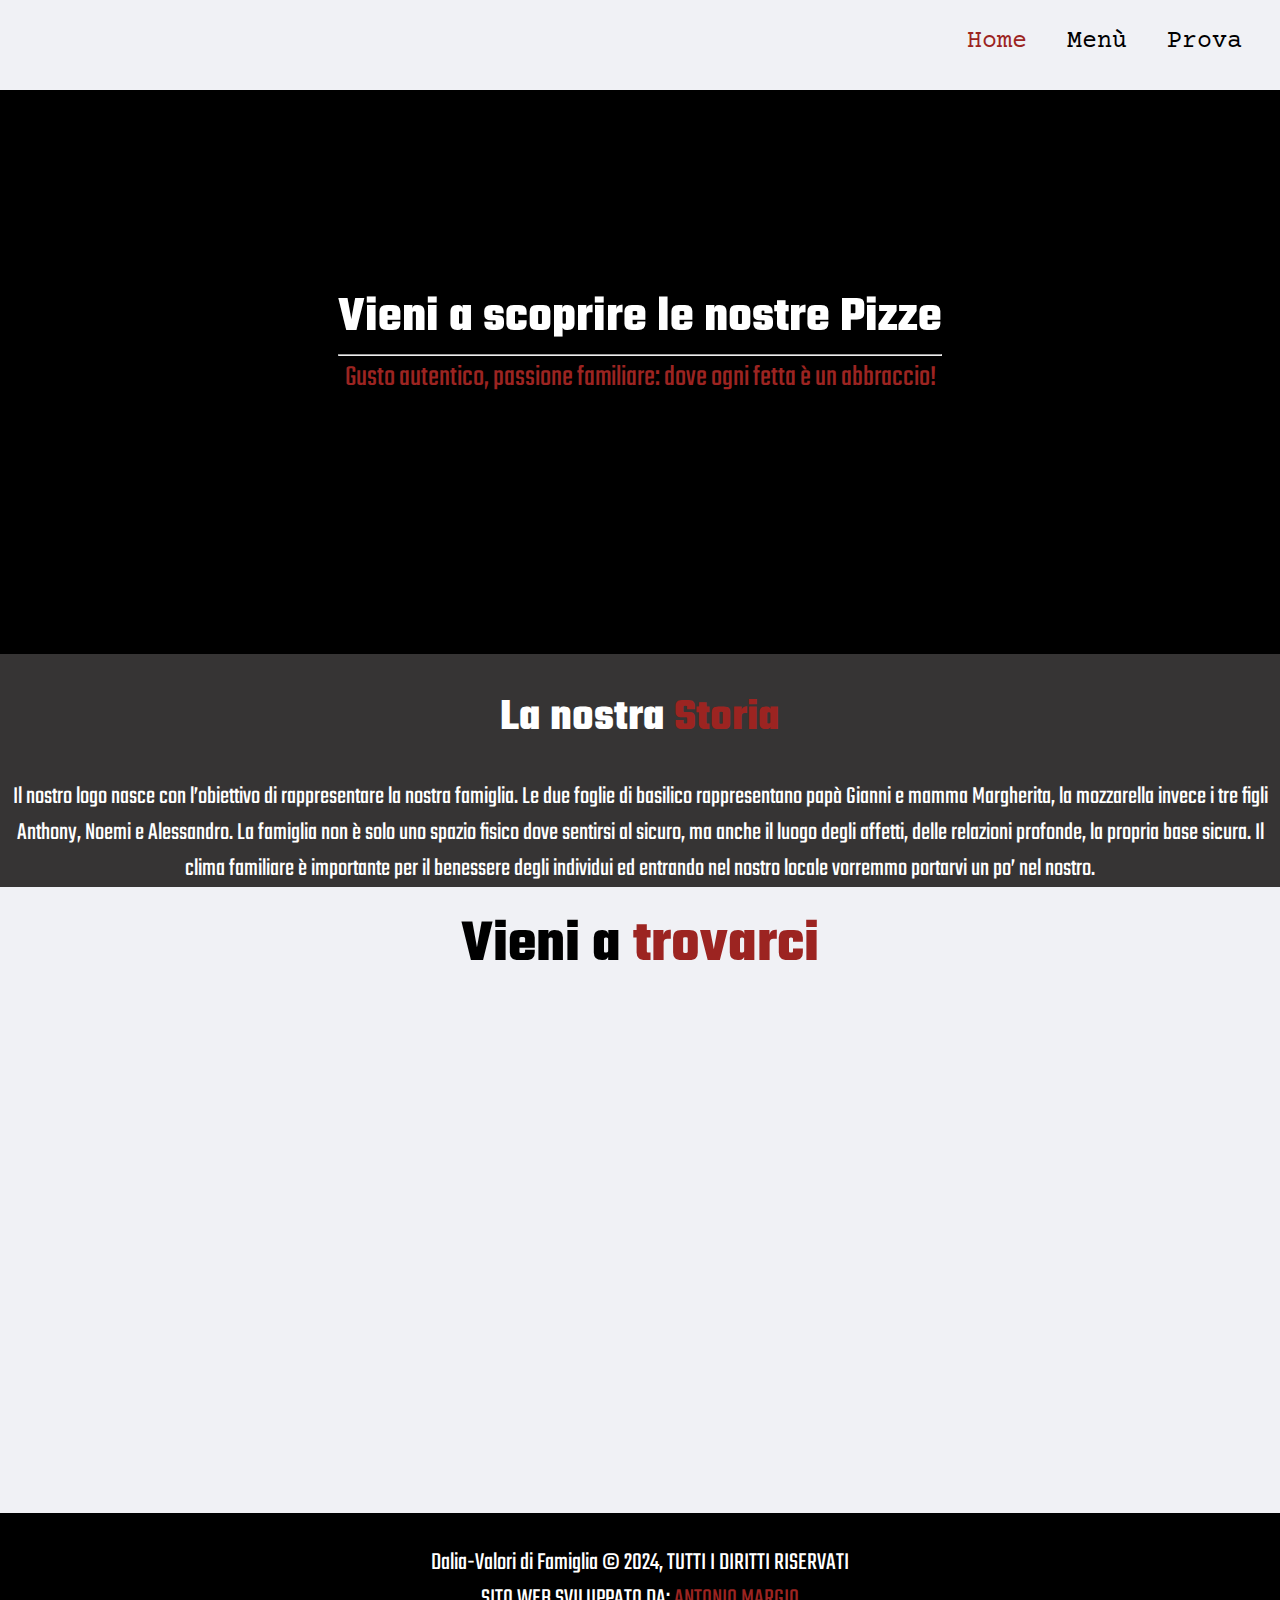
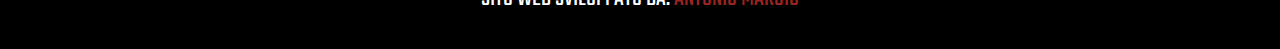
==== index.html @ 7ad46b2c "add logo storia" ====
<!DOCTYPE html>
<html lang="en">
<head>
    <meta charset="UTF-8">
    <meta name="viewport" content="width=device-width, initial-scale=1.0">
    <link rel="stylesheet" href="style.css">
    <link rel="stylesheet" media="screen and (max-width:800px)" href="style_mobile.css">
    <title>Pizzeria Dalia | Home</title>
    <link rel="preconnect" href="https://fonts.googleapis.com">
    <link rel="preconnect" href="https://fonts.gstatic.com" crossorigin>
    <link href="https://fonts.googleapis.com/css2?family=Courier+Prime:ital,wght@0,400;0,700;1,400;1,700&display=swap" rel="stylesheet">
    <link rel="shortcut icon" href="./img/logo.png" type="image/x-icon">
    <link rel="preconnect" href="https://fonts.googleapis.com">
    <link rel="preconnect" href="https://fonts.gstatic.com" crossorigin>
    <link href="https://fonts.googleapis.com/css2?family=Courier+Prime:ital,wght@0,400;0,700;1,400;1,700&family=Teko:wght@300..700&display=swap" rel="stylesheet">
    <script src="https://kit.fontawesome.com/3a13a0f4da.js" crossorigin="anonymous"></script>
</head>
<body>
    <header>
        <nav>
            <input type="checkbox" id="check">
            <label for="check" class="checkbtn">
              <i class="fas fa-bars"></i> 
            </label>
            <label class="logo">
                <img src="./img/logo_scritta.png" alt="">
            </label>    
            <ul>
              <li><a href="index.html" class="current">Home</a></li>
              <li><a href="menu.html">Menù</a></li>
              <li><a href="contact.html">Prova</a></li>
            </ul>
          </nav>
    </header>

    <section id="presentation">
        <div class="container">
            <h1>Vieni a scoprire le nostre Pizze</h1>
            <hr>
            <p>Gusto autentico, passione familiare: dove ogni fetta è un abbraccio!</p>
        </div>
    </section>

    <section id="info">
        <div class="container">
            <div class="sx">
                <img src="./img/pizza_background.png" alt="">
            </div>
            <div class="dx">
                <h2>La nostra <span class="color">Storia</span></h2>
                <br>
                <p>Il nostro logo nasce con l’obiettivo di rappresentare la nostra famiglia. Le due foglie di basilico rappresentano papà Gianni e mamma Margherita, la mozzarella invece i tre figli Anthony, Noemi e Alessandro. La famiglia non è solo uno spazio fisico dove sentirsi al sicuro, ma anche il luogo degli affetti, delle relazioni profonde, la propria base sicura. Il clima familiare è importante per il benessere degli individui ed entrando nel nostro locale vorremmo portarvi un po’ nel nostro.
                </p>
            </div>
        </div>
    </section>

    <section id="maps">
        <div class="title">
            <h2>Vieni a <span class="color">trovarci</span></h2>
        </div>
        <div class="container">
            <iframe src="https://www.google.com/maps/embed?pb=!1m18!1m12!1m3!1d3033.5656618526777!2d14.736297239135588!3d40.900614947662945!2m3!1f0!2f0!3f0!3m2!1i1024!2i768!4f13.1!3m3!1m2!1s0x133bcbd8919220cd%3A0x2e6dda006427a45c!2sDALIA%20-%20VALORI%20DI%20FAMIGLIA!5e0!3m2!1sit!2sit!4v1710931568619!5m2!1sit!2sit"  style="border:0;" allowfullscreen="" loading="lazy" referrerpolicy="no-referrer-when-downgrade">CIAOOOOO</iframe>
        </div>
    </section>

    <footer>
        <div class="foot">
            <p>
                Dalia-Valori di Famiglia © 2024, TUTTI I DIRITTI RISERVATI
            </p>
            <p>SITO WEB SVILUPPATO DA: <span class="color">ANTONIO MARGIO</span></p>
        </div>
    </footer>

</body>
</html>
---- style.css ----
*{
    padding: 0;
    margin: 0;
    font-family: "Teko", sans-serif;
}

body{
    background-color: #000000;
}

.color{
    color: #9c2421;
}

/*Home*/
/*NavBar*/

nav{
    height: 10vh;
    width: 100%;
    background: #F0F1F5;
    font-size: 30px;
}

.logo img{
    padding-top: 1rem;
    padding-left: 0.5rem;
    width: 12rem;
}

.logo img{
    width: 30%;
}

nav ul{
    float: right;
    margin-right: 20px;
}

nav ul li{
    display: inline-block;
    line-height: 80px;
    margin: 0 5px;
}

nav ul li a{
    color: #000000;
    font-size: 25px;
    padding: 7px 13px;
    border-radius: 3px;
    text-decoration: none;
    font-family: "Courier Prime", monospace;
}

a.current,a:hover{
    color: #9c2421;
    transition: 0.2s;
}

.checkbtn{
    font-size: 30px;
    color: #9c2421;
    float: right;
    line-height: 80px;
    margin-right: 40px;
    cursor: pointer;
    display: none;
}

#check{
    display: none;
}

/*Presentazione*/
#presentation {
    height: 20vh;
    padding: 12rem 0;
    color: #ffffff;
    background: url(./img/background_home.jpg) no-repeat center center/cover;
    display: flex;
    justify-content: center;
}

#presentation .container{
    text-align: center;
    font-size: 30px;
    max-width: 50%;
    border-radius: 10px;
}

#presentation .container h1{
    text-shadow: 2px 2px #000000;
    font-size: 50px;
}

#presentation .container p{
   color: #9c2421;
   font-family: "Teko", sans-serif;
   text-shadow: 1px 1px #000000;
}


/*Logo Storia*/

#info .container{
    display: flex;
    color: #ffffff;
}

#info .container .sx img{
    width: 100%;
}

#info .container .dx{
    text-align: center;
    background-color: #363434;
    font-size: 20px;
    padding-top: 2rem;
    width: 100%;
}

#info .container .dx h2{
    font-size: 45px;
}

#info .container .dx p{
    font-size: 25px;
}

/*Mappa*/
#maps{
    background: #F0F1F5;
}

#maps .title{
    padding: 1rem;
    text-align: center;
}

#maps .title h2{
    color: #000000;
    font-size: 60px;
}

#maps .container iframe{
    width:100%;
    height:500px;
    filter: blur(1px);
    transition: 0.2s ease-in;
}

#maps .container iframe:hover{
    filter: blur(0px);
    transition: 0.2s ease-in;
}

/*Menù page*/
#menu{
    display: flex;
    justify-content: center;
    background: #363434;
}

#menu .box{
    width: 90%;
}

#menu .box .title{
    color: #9c2421;
    font-size: 40px;
}

#menu .box .container-menu .pietanza{
    color: #ffffff;
    font-size: 20px;
    width: 50%;
}

#menu .box .container-menu{
    display: flex;
    justify-content: space-between;
    flex-wrap: wrap;
}





















/*Footer*/
.foot{
    height: auto;
    padding-top: 2rem;
    padding-bottom: 2rem;
    text-align: center;
    background: url(./img/footer_background.png) center center/cover no-repeat;
}

.foot p{
    font-family: "Teko", sans-serif;
    font-size: 25px;
    color: #ffffff;
}

.foot p .color{
    color: #9c2421;
}
---- style_mobile.css ----
.checkbtn{
  display: block;
}
  
ul{
  position: fixed;
  width: 100%;
  height: 100vh;
  background: #F0F1F5;
  top: 70px;
  left: -100%;
  text-align: center;
  transition: all .5s;
  z-index:1;
}
  
nav ul li{
  display: block;
  margin: 50px 0;
  line-height: 30px;
}

nav ul li a{
  font-size: 35px;
}
  
.logo img{
  width: 80%;
  height: auto;
}
  
a:hover,a.current{
  background: none;
  color: #9c2421;
}
  
#check:checked ~ ul{
  left: 0;
}


/*Menù page*/

#menu .box .container-menu .pietanza{
  width: 85%;
}

#menu .box .container-menu{
  flex-direction: column;
}
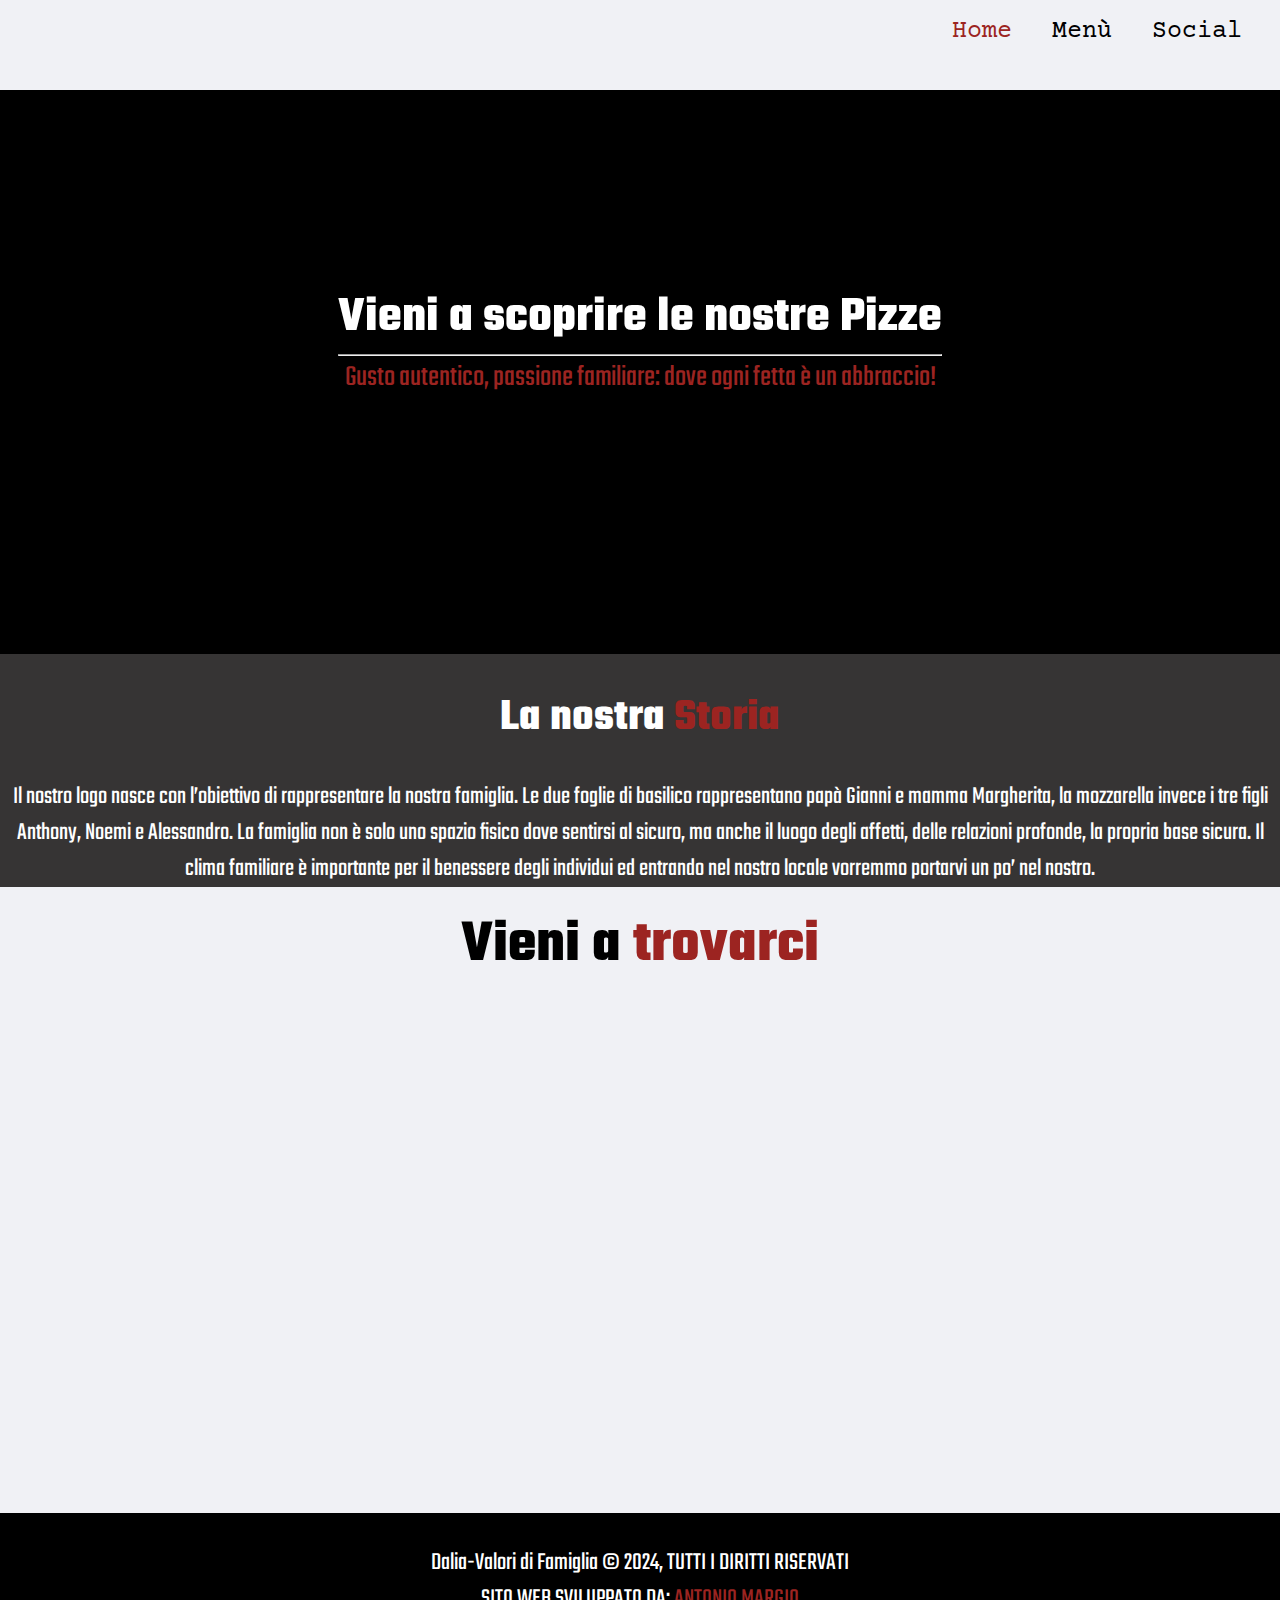
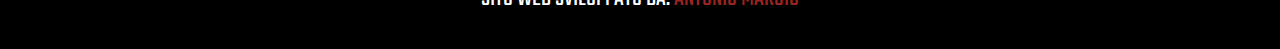
==== commit 8f349985: "add social button" ====
--- a/index.html
+++ b/index.html
@@ -28,7 +28,7 @@
             <ul>
               <li><a href="index.html" class="current">Home</a></li>
               <li><a href="menu.html">Menù</a></li>
-              <li><a href="contact.html">Prova</a></li>
+              <li><a href="https://www.instagram.com/dalia_valori_di_famiglia/" target="_blank">Social</a></li>
             </ul>
           </nav>
     </header>
--- a/style.css
+++ b/style.css
@@ -39,7 +39,7 @@
 
 nav ul li{
     display: inline-block;
-    line-height: 80px;
+    line-height: 60px;
     margin: 0 5px;
 }
 
@@ -61,7 +61,7 @@
     font-size: 30px;
     color: #9c2421;
     float: right;
-    line-height: 80px;
+    line-height: 65px;
     margin-right: 40px;
     cursor: pointer;
     display: none;
--- a/style_mobile.css
+++ b/style_mobile.css
@@ -25,7 +25,7 @@
 }
   
 .logo img{
-  width: 80%;
+  width: 65%;
   height: auto;
 }
   
@@ -41,9 +41,7 @@
 
 /*Menù page*/
 
-#menu .box .container-menu .pietanza{
-  width: 85%;
-}
+
 
 #menu .box .container-menu{
   flex-direction: column;
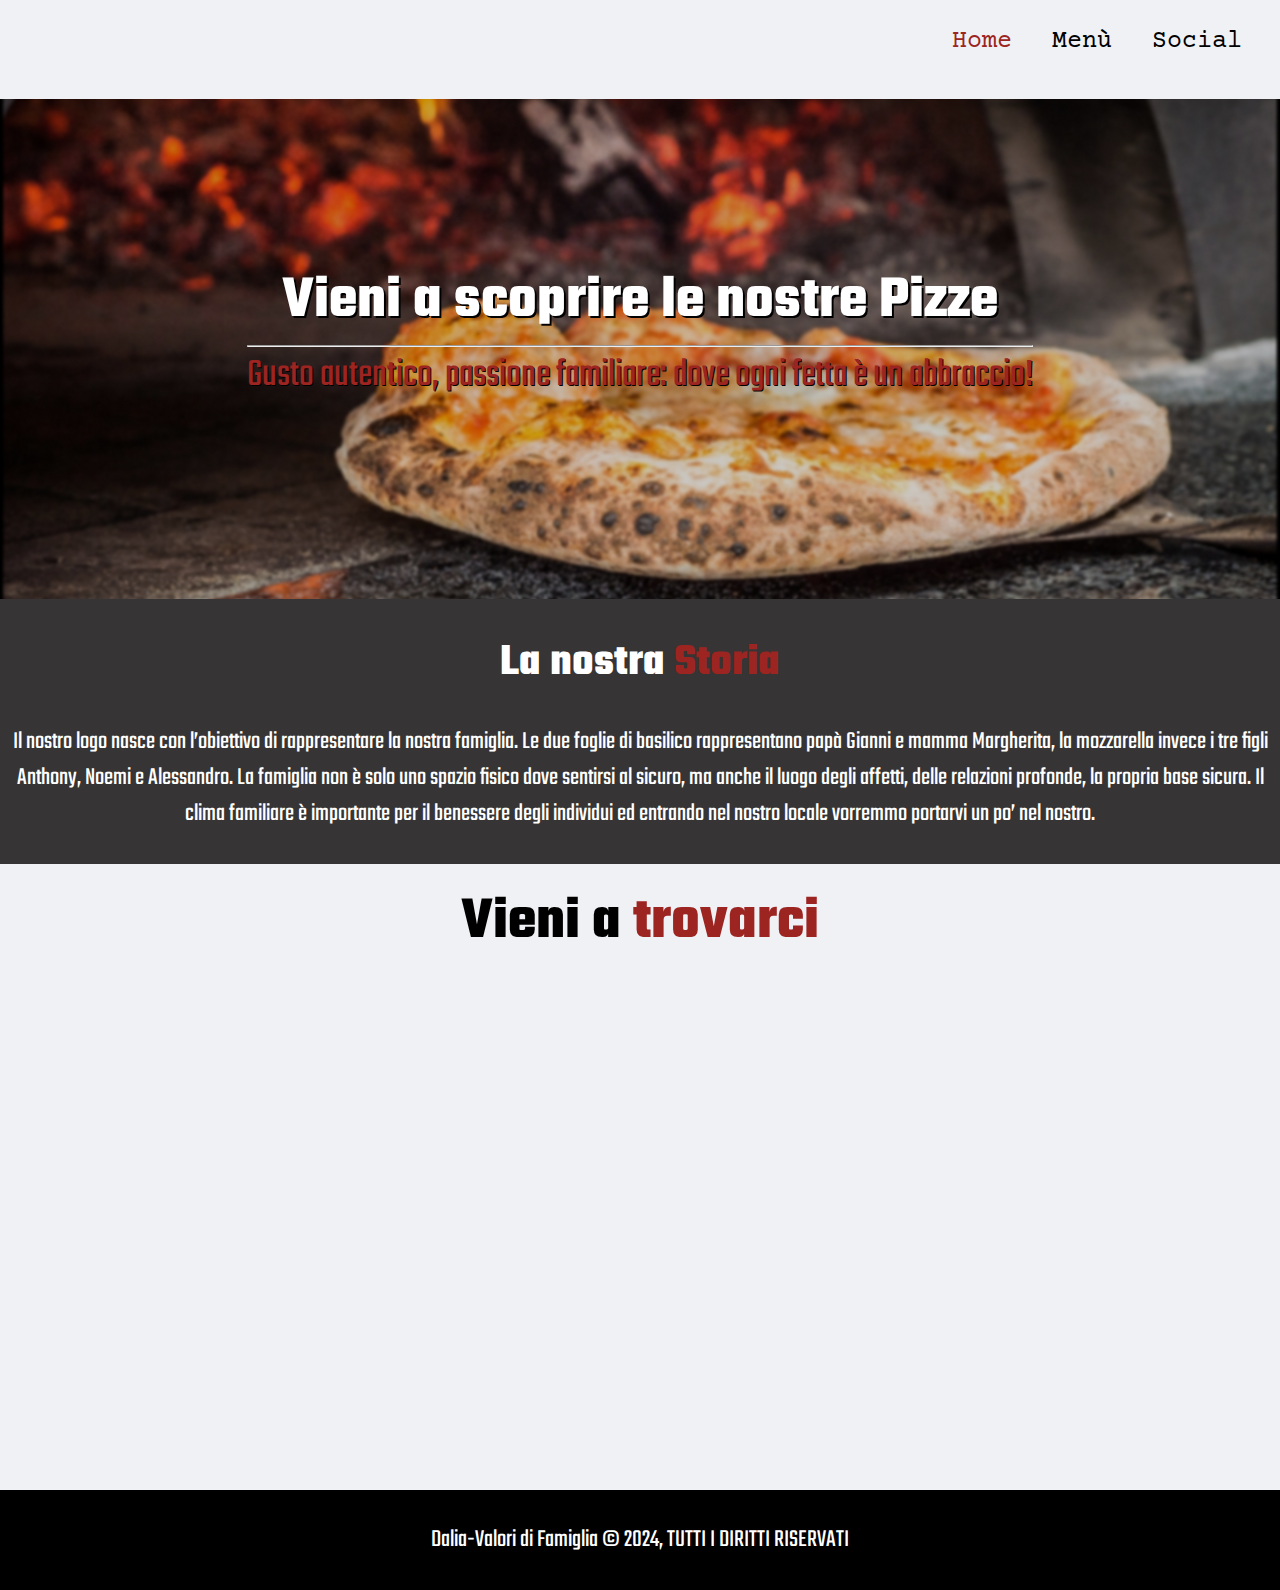
==== commit c9e7fd6f: "Update index.html" ====
--- a/index.html
+++ b/index.html
@@ -69,9 +69,8 @@
             <p>
                 Dalia-Valori di Famiglia © 2024, TUTTI I DIRITTI RISERVATI
             </p>
-            <p>SITO WEB SVILUPPATO DA: <span class="color">ANTONIO MARGIO</span></p>
         </div>
     </footer>
 
 </body>
-</html>+</html>
--- a/style.css
+++ b/style.css
@@ -16,7 +16,7 @@
 /*NavBar*/
 
 nav{
-    height: 10vh;
+    height: 11vh;
     width: 100%;
     background: #F0F1F5;
     font-size: 30px;
@@ -39,7 +39,7 @@
 
 nav ul li{
     display: inline-block;
-    line-height: 60px;
+    line-height: 80px;
     margin: 0 5px;
 }
 
@@ -61,8 +61,8 @@
     font-size: 30px;
     color: #9c2421;
     float: right;
-    line-height: 65px;
     margin-right: 40px;
+    line-height: 80px;
     cursor: pointer;
     display: none;
 }
@@ -74,29 +74,27 @@
 /*Presentazione*/
 #presentation {
     height: 20vh;
-    padding: 12rem 0;
-    color: #ffffff;
-    background: url(./img/background_home.jpg) no-repeat center center/cover;
+    padding:10rem 0;
+    color: #ffffff;
+    background: url(./img/background_home.png) no-repeat center center/cover;
     display: flex;
     justify-content: center;
 }
 
 #presentation .container{
     text-align: center;
-    font-size: 30px;
-    max-width: 50%;
-    border-radius: 10px;
 }
 
 #presentation .container h1{
     text-shadow: 2px 2px #000000;
-    font-size: 50px;
+    font-size: 60px;
 }
 
 #presentation .container p{
    color: #9c2421;
    font-family: "Teko", sans-serif;
    text-shadow: 1px 1px #000000;
+   font-size: 40px;
 }
 
 
@@ -116,6 +114,7 @@
     background-color: #363434;
     font-size: 20px;
     padding-top: 2rem;
+    padding-bottom: 2rem;
     width: 100%;
 }
 
@@ -155,10 +154,13 @@
 }
 
 /*Menù page*/
+#max{
+    background: url(./img/background_menu.png)no-repeat center center/cover;
+}
+
 #menu{
     display: flex;
     justify-content: center;
-    background: #363434;
 }
 
 #menu .box{
@@ -173,7 +175,17 @@
 #menu .box .container-menu .pietanza{
     color: #ffffff;
     font-size: 20px;
-    width: 50%;
+    width: 100%;
+
+}
+
+#menu .box .container-menu .pietanza b{
+    display: flex;
+    justify-content: space-between;
+}
+
+#menu .box .container-menu .pietanza .color-pietanza{
+    color: #157d34;
 }
 
 #menu .box .container-menu{
--- a/style_mobile.css
+++ b/style_mobile.css
@@ -1,7 +1,11 @@
 .checkbtn{
   display: block;
 }
-  
+
+nav{
+  height: 12vh;
+}
+
 ul{
   position: fixed;
   width: 100%;
@@ -38,10 +42,48 @@
   left: 0;
 }
 
+/*Home*/
+#presentation {
+  height: 45vh;
+  padding: 3rem 0;
+}
+
+#presentation .container{
+  text-align: center;
+  font-size: 30px;
+  max-width: 50%;
+  border-radius: 10px;
+}
+
+#presentation .container h1{
+  text-shadow: 2px 2px #000000;
+  font-size: 45px;
+}
+
+#presentation .container p{
+  color: #9c2421;
+  font-family: "Teko", sans-serif;
+  text-shadow: 1px 1px #000000;
+  font-size: 24px;
+}
+
+#info .container{
+  display: flex;
+  flex-direction: column;
+}
+
+#maps .container iframe{
+  filter: blur(0px);
+}
 
 /*Menù page*/
+#max{
+  background: url(./img/background-menu-mobile.png);
+}
 
-
+#menu .box .container-menu .pietanza{
+  width: 100%;
+}
 
 #menu .box .container-menu{
   flex-direction: column;
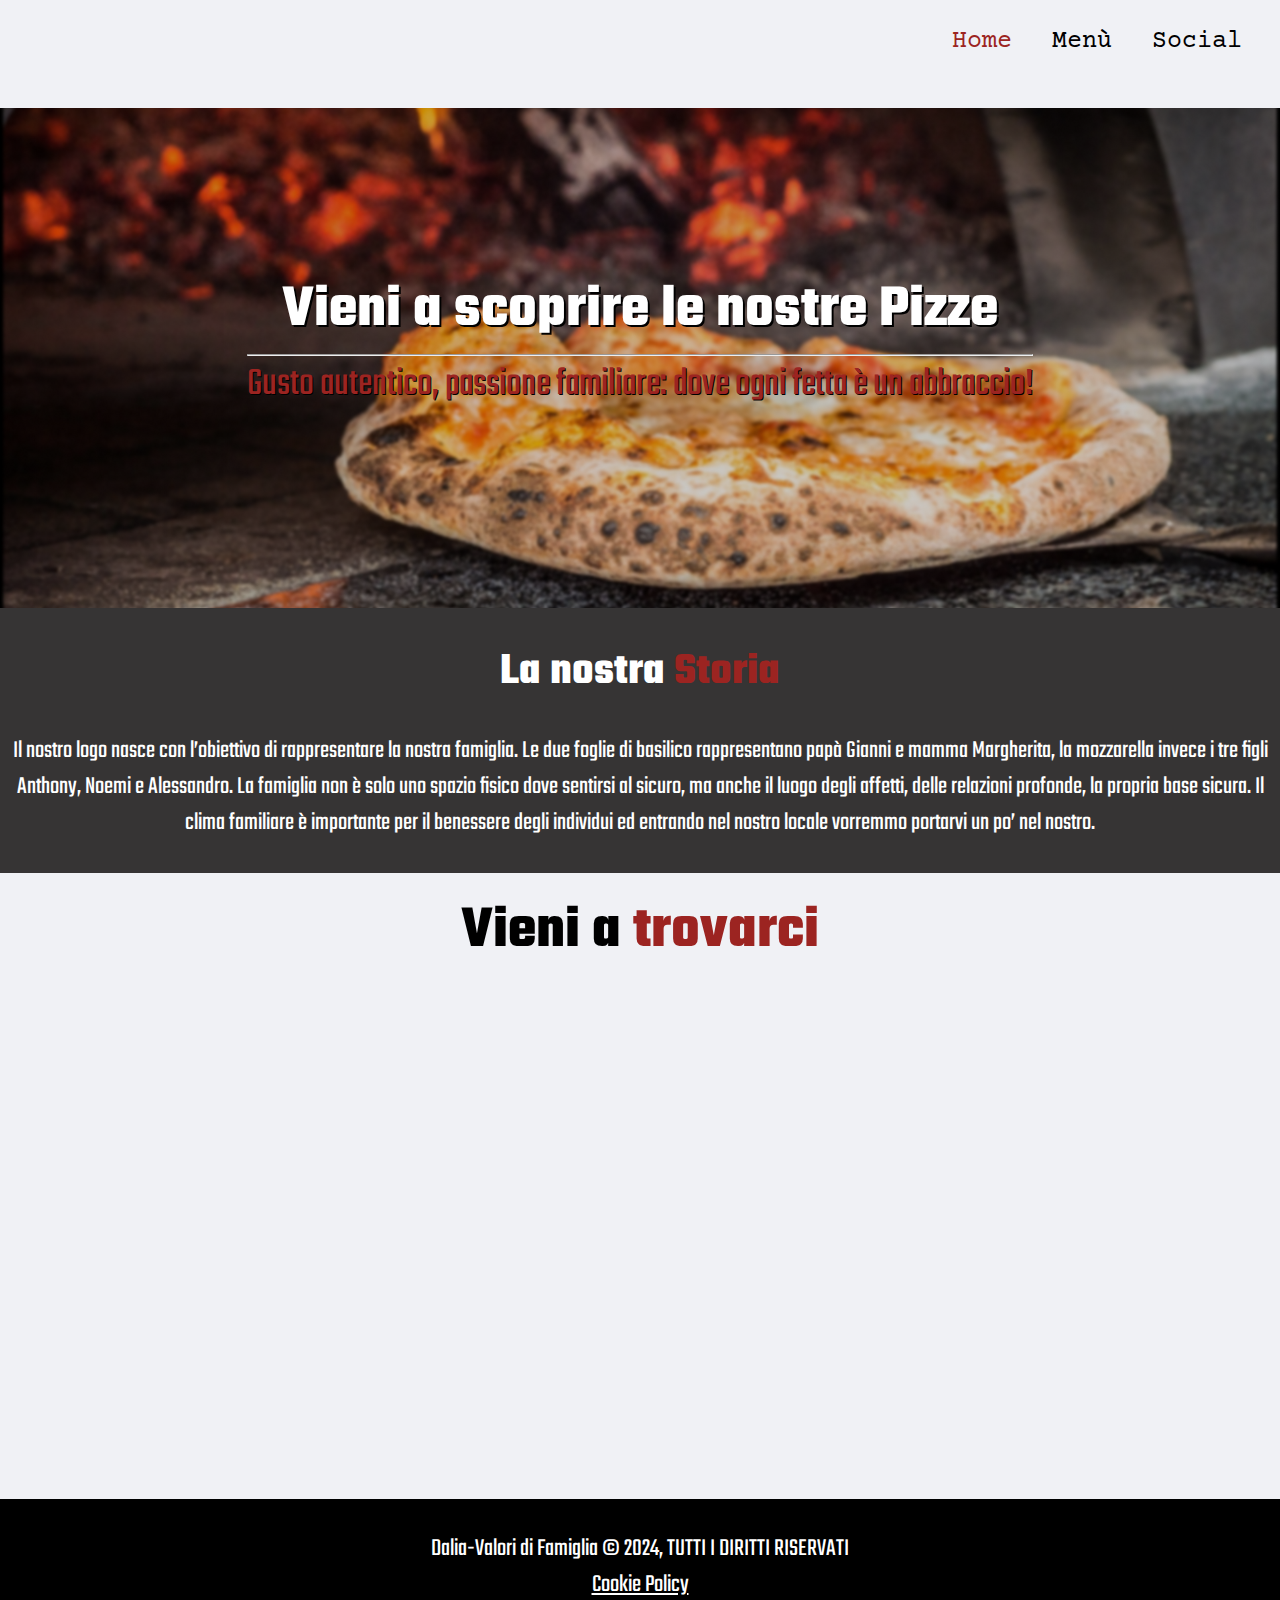
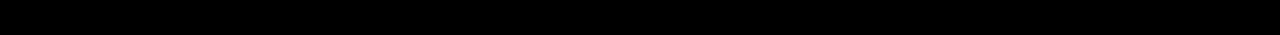
==== commit f3bab146: "add cookie policy" ====
--- a/index.html
+++ b/index.html
@@ -69,6 +69,10 @@
             <p>
                 Dalia-Valori di Famiglia © 2024, TUTTI I DIRITTI RISERVATI
             </p>
+
+            <div class="document">
+                <a href="./doc/Cookie_Policy.pdf" target="_blank" class="cookie">Cookie Policy</a>
+            </div>
         </div>
     </footer>
 
--- a/style.css
+++ b/style.css
@@ -16,7 +16,7 @@
 /*NavBar*/
 
 nav{
-    height: 11vh;
+    height: 12vh;
     width: 100%;
     background: #F0F1F5;
     font-size: 30px;
@@ -194,26 +194,6 @@
     flex-wrap: wrap;
 }
 
-
-
-
-
-
-
-
-
-
-
-
-
-
-
-
-
-
-
-
-
 /*Footer*/
 .foot{
     height: auto;
@@ -229,6 +209,11 @@
     color: #ffffff;
 }
 
-.foot p .color{
-    color: #9c2421;
+.foot .document .cookie{
+    color: #ffffff;
+    font-size: 25px;
 } 
+
+.foot .document .cookie:hover{
+    color: #9c2421;
+} 
